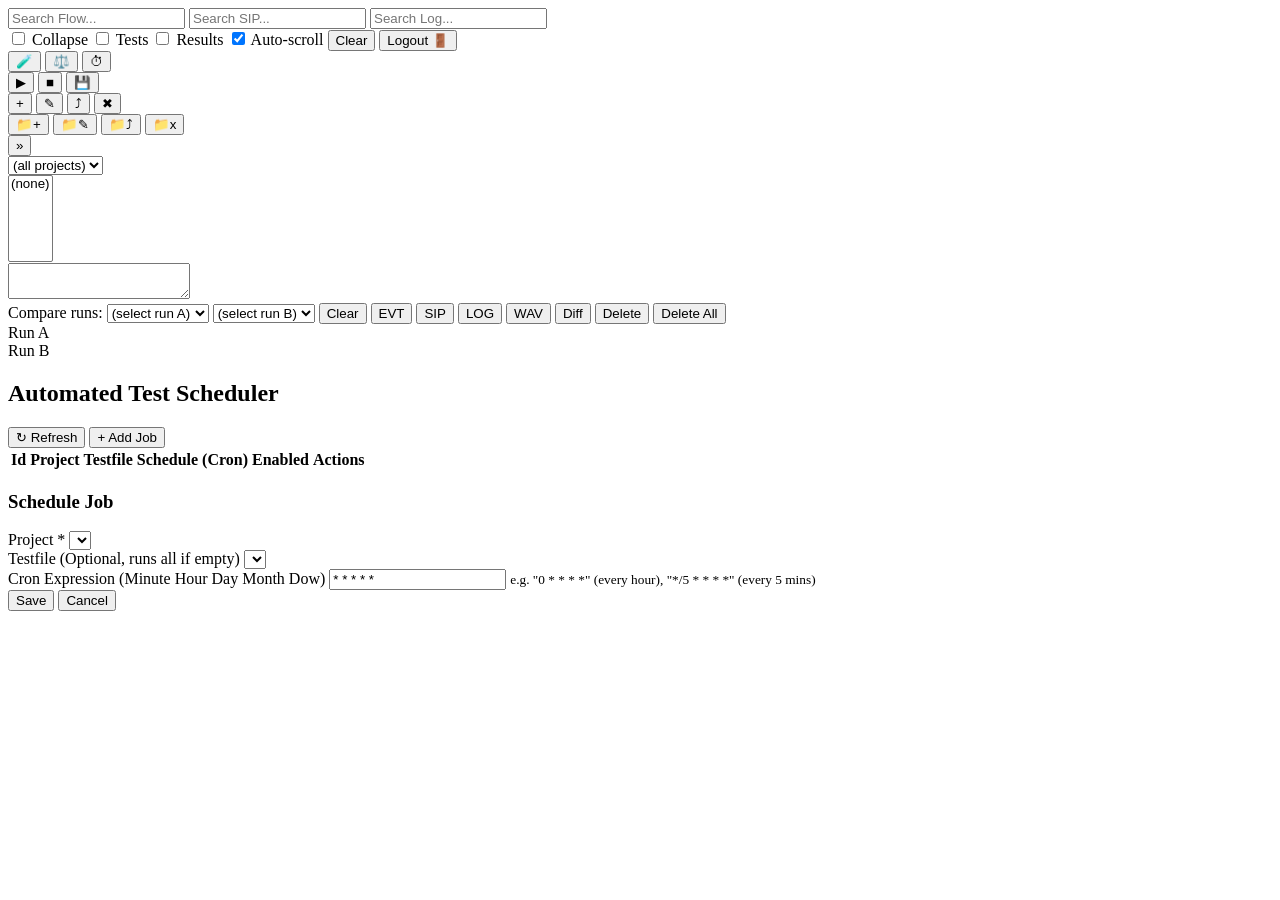
==== assets/web/index.html @ 5fa04478 "add testfile cloning functionality and implement SIP ladder visualization in the compare view" ====
<!doctype html>
<html lang="en">

<head>
    <meta charset="utf-8" />
    <meta name="viewport" content="width=device-width, initial-scale=1" />
    <title>Telefonist</title>
    <link rel="stylesheet" href="/style.css" />
    <link rel="stylesheet" href="/flow.css" />
    <link rel="stylesheet" href="/sip_ladder.css" />
    <link rel="stylesheet" href="/compare.css" />
    <link rel="stylesheet" href="/controls.css" />
    <link rel="stylesheet" href="/highlight.css" />
    <link rel="stylesheet" href="/cron.css" />
    <script type="module" src="/app.js"></script>


</head>

<body>
    <div id="layout">
        <div id="top-bar">
            <form id="form">
                <input type="text" id="search" placeholder="Search Flow..." />
                <input type="text" id="search-sip" placeholder="Search SIP..." />
                <input type="text" id="search-log" placeholder="Search Log..." />
            </form>
            <label title="Collapse all flow items">
                <input type="checkbox" id="collapse-all" />
                Collapse
            </label>
            <label title="Show only test and testfile messages">
                <input type="checkbox" id="only-tests" />
                Tests
            </label>
            <label title="Show only messages with a result (PASS/FAIL)">
                <input type="checkbox" id="only-results" />
                Results
            </label>
            <label title="Auto-scroll the output panes to the latest event">
                <input type="checkbox" id="autoscroll" checked />
                Auto-scroll
            </label>
            <button id="clear" type="button">Clear</button>
            <button id="logout" type="button">Logout 🚪</button>
        </div>

        <div id="top-row">
            <div class="col-pane" id="left-col">
                <div id="flow"></div>
            </div>

            <div class="col-pane" id="mid-col">
                <div id="sip-view"></div>
                <!-- SIP comparison panel -->
                <div id="sip-compare-panel" style="display: none;">
                    <button type="button" id="close-sip-compare" title="Close Comparison">✕</button>
                    <div id="sip-compare-split">
                        <div class="sip-compare-side" id="sip-compare-left">
                            <div class="sip-compare-header">Message 1</div>
                            <pre id="sip-compare-content-left"></pre>
                        </div>
                        <div class="sip-compare-side" id="sip-compare-right">
                            <div class="sip-compare-header">Message 2</div>
                            <pre id="sip-compare-content-right"></pre>
                        </div>
                    </div>
                </div>
            </div>

            <div class="col-pane" id="right-col">
                <div id="log-view"></div>
            </div>
        </div>



        <div id="resizer"></div>

        <div id="bottom-row" data-bottom-mode="tests">
            <div id="test-controls" class="expanded">
                <div class="controls-sidebar">
                    <div class="sidebar-group">
                        <button type="button" id="btn-mode-tests" class="active" title="Tests Mode">🧪</button>
                        <button type="button" id="btn-mode-compare" title="Compare Mode">⚖️</button>
                        <button type="button" id="btn-mode-cron" title="Cron Mode">⏱</button>
                    </div>
                    <div class="sidebar-separator"></div>
                    <div class="sidebar-group">
                        <button type="button" id="testfiles-run" title="Run Testfile (Alt+R)">▶</button>
                        <button type="button" id="testfiles-stop" title="Stop Run">■</button>
                        <button type="button" id="testfiles-save" title="Save Testfile (Alt+S)">💾</button>
                    </div>
                    <div class="sidebar-separator"></div>
                    <div class="sidebar-group">
                        <button type="button" id="testfiles-new" title="New Testfile">+</button>
                        <button type="button" id="testfiles-rename" title="Rename Testfile">✎</button>
                        <button type="button" id="testfiles-clone" title="Clone Testfile">⤴︎</button>
                        <button type="button" id="testfiles-delete" title="Delete Testfile">✖</button>
                    </div>
                    <div class="sidebar-separator"></div>
                    <div class="sidebar-group">
                        <button type="button" id="projects-new" title="New Project">📁+</button>
                        <button type="button" id="projects-rename" title="Rename Project">📁✎</button>
                        <button type="button" id="projects-clone" title="Clone Project">📁⤴︎</button>
                        <button type="button" id="projects-delete" title="Delete Project">📁x</button>
                    </div>
                    <div class="sidebar-spacer"></div>
                    <button type="button" id="sidebar-toggle" title="Toggle Sidebar">»</button>
                </div>
                <div class="controls-main">
                    <div class="testfile-actions">
                        <div class="project-selector">
                            <select id="project-select">
                                <option value="">(all projects)</option>
                            </select>
                        </div>

                        <select id="testfile-select" multiple size="5">
                            <option value="">(none)</option>
                        </select>
                    </div>
                </div>
            </div>

            <div id="testfile-panel">
                <div id="testfile-backdrop">
                    <div id="testfile-highlights"></div>
                    <textarea id="testfile-input" wrap="off" spellcheck="false" placeholder=""></textarea>
                </div>
            </div>

            <div id="compare-panel">
                <div id="compare-controls">
                    <label class="hint">Compare runs:</label>
                    <select id="compare-run-a">
                        <option value="">(select run A)</option>
                    </select>
                    <select id="compare-run-b">
                        <option value="">(select run B)</option>
                    </select>
                    <button type="button" id="compare-clear">Clear</button>
                    <button type="button" id="compare-evt" title="Show only test events">EVT</button>
                    <button type="button" id="compare-sip" title="Show only SIP messages">SIP</button>
                    <button type="button" id="compare-log" title="Show only logger messages">LOG</button>
                    <button type="button" id="compare-wav" title="Toggle WAV comparison mode">WAV</button>
                    <button type="button" id="compare-diff" title="Toggle diff view for the selected mode">Diff</button>
                    <button type="button" id="compare-delete-selected" title="Delete the runs selected in the dropdowns">Delete</button>
                    <button type="button" id="compare-delete-all" title="Delete all stored runs for the current testfile">Delete All</button>
                </div>
                <div id="compare-panes">
                    <div class="compare-pane" id="compare-pane-a">
                        <div class="compare-pane-header" id="compare-header-a">Run A</div>
                        <div id="compare-content-a" class="compare-content"></div>
                    </div>
                    <div class="compare-pane" id="compare-pane-b">
                        <div class="compare-pane-header" id="compare-header-b">Run B</div>
                        <div id="compare-content-b" class="compare-content"></div>
                    </div>
                </div>
            </div>

            <div id="cron-panel">
                <div class="cron-header">
                    <h2>Automated Test Scheduler</h2>
                    <div>
                        <button type="button" id="cron-refresh" title="Refresh">↻ Refresh</button>
                        <button type="button" id="cron-new" title="New Job">+ Add Job</button>
                    </div>
                </div>
                
                <table class="cron-table">
                    <thead>
                        <tr>
                            <th>Id</th>
                            <th>Project</th>
                            <th>Testfile</th>
                            <th>Schedule (Cron)</th>
                            <th>Enabled</th>
                            <th>Actions</th>
                        </tr>
                    </thead>
                    <tbody id="cron-list">
                    </tbody>
                </table>

                <div id="cron-modal" class="modal">
                    <div class="modal-content">
                        <h3>Schedule Job</h3>
                        <div class="modal-row">
                            <label>Project *</label>
                            <select id="cron-project-select"></select>
                        </div>
                        <div class="modal-row">
                            <label>Testfile (Optional, runs all if empty)</label>
                            <select id="cron-testfile-select"></select>
                        </div>
                        <div class="modal-row">
                            <label>Cron Expression (Minute Hour Day Month Dow)</label>
                            <input type="text" id="cron-expr" placeholder="* * * * *" value="* * * * *">
                            <small>e.g. "0 * * * *" (every hour), "*/5 * * * *" (every 5 mins)</small>
                        </div>
                        <div class="modal-actions">
                            <button type="button" id="cron-save">Save</button>
                            <button type="button" id="cron-cancel">Cancel</button>
                        </div>
                    </div>
                </div>
            </div>
        </div>
</body>

</html>
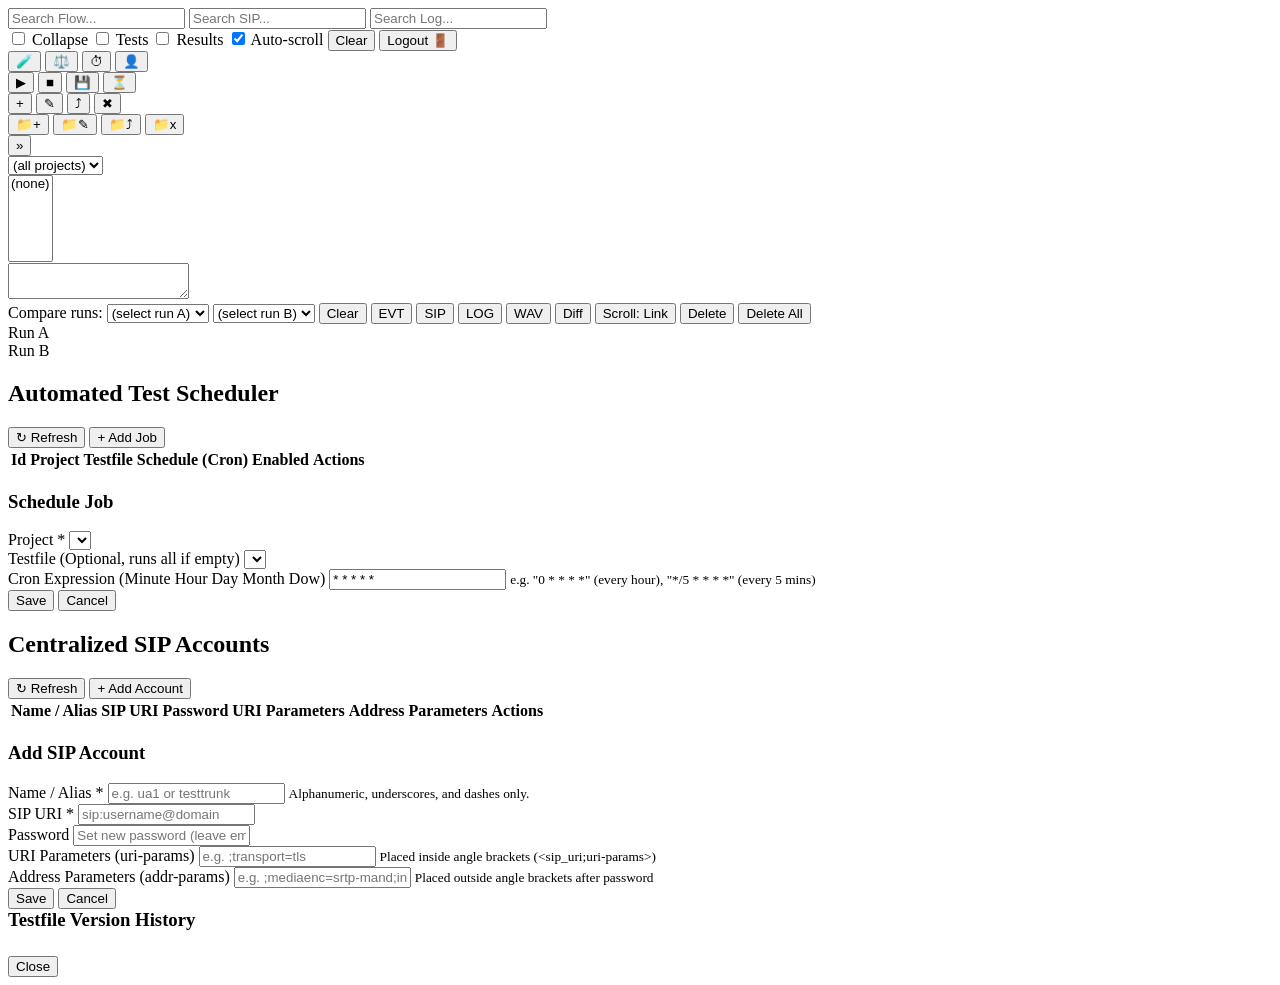
==== commit 5e8f44fa: "feat: implement centralized SIP accounts management and testfile version history UI" ====
--- a/assets/web/index.html
+++ b/assets/web/index.html
@@ -12,6 +12,8 @@
     <link rel="stylesheet" href="/controls.css" />
     <link rel="stylesheet" href="/highlight.css" />
     <link rel="stylesheet" href="/cron.css" />
+    <link rel="stylesheet" href="/accounts.css" />
+    <link rel="stylesheet" href="/history.css" />
     <script type="module" src="/app.js"></script>
 
 
@@ -84,12 +86,14 @@
                         <button type="button" id="btn-mode-tests" class="active" title="Tests Mode">🧪</button>
                         <button type="button" id="btn-mode-compare" title="Compare Mode">⚖️</button>
                         <button type="button" id="btn-mode-cron" title="Cron Mode">⏱</button>
+                        <button type="button" id="btn-mode-accounts" title="Accounts Mode">👤</button>
                     </div>
                     <div class="sidebar-separator"></div>
                     <div class="sidebar-group">
                         <button type="button" id="testfiles-run" title="Run Testfile (Alt+R)">▶</button>
                         <button type="button" id="testfiles-stop" title="Stop Run">■</button>
                         <button type="button" id="testfiles-save" title="Save Testfile (Alt+S)">💾</button>
+                        <button type="button" id="testfiles-history" title="Testfile Version History">⏳</button>
                     </div>
                     <div class="sidebar-separator"></div>
                     <div class="sidebar-group">
@@ -145,8 +149,12 @@
                     <button type="button" id="compare-log" title="Show only logger messages">LOG</button>
                     <button type="button" id="compare-wav" title="Toggle WAV comparison mode">WAV</button>
                     <button type="button" id="compare-diff" title="Toggle diff view for the selected mode">Diff</button>
-                    <button type="button" id="compare-delete-selected" title="Delete the runs selected in the dropdowns">Delete</button>
-                    <button type="button" id="compare-delete-all" title="Delete all stored runs for the current testfile">Delete All</button>
+                    <button type="button" id="compare-link" title="Toggle synchronized scrolling" class="active">Scroll:
+                        Link</button>
+                    <button type="button" id="compare-delete-selected"
+                        title="Delete the runs selected in the dropdowns">Delete</button>
+                    <button type="button" id="compare-delete-all"
+                        title="Delete all stored runs for the current testfile">Delete All</button>
                 </div>
                 <div id="compare-panes">
                     <div class="compare-pane" id="compare-pane-a">
@@ -168,7 +176,7 @@
                         <button type="button" id="cron-new" title="New Job">+ Add Job</button>
                     </div>
                 </div>
-                
+
                 <table class="cron-table">
                     <thead>
                         <tr>
@@ -207,7 +215,89 @@
                     </div>
                 </div>
             </div>
+
+            <div id="accounts-panel">
+                <div class="accounts-header">
+                    <h2>Centralized SIP Accounts</h2>
+                    <div>
+                        <button type="button" id="accounts-refresh" title="Refresh">↻ Refresh</button>
+                        <button type="button" id="accounts-new" title="New Account">+ Add Account</button>
+                    </div>
+                </div>
+
+                <table class="accounts-table">
+                    <thead>
+                        <tr>
+                            <th>Name / Alias</th>
+                            <th>SIP URI</th>
+                            <th>Password</th>
+                            <th>URI Parameters</th>
+                            <th>Address Parameters</th>
+                            <th>Actions</th>
+                        </tr>
+                    </thead>
+                    <tbody id="accounts-list">
+                    </tbody>
+                </table>
+
+                <div id="accounts-modal" class="modal">
+                    <div class="modal-content">
+                        <h3 id="accounts-modal-title">Add SIP Account</h3>
+                        <div class="modal-row">
+                            <label>Name / Alias *</label>
+                            <input type="text" id="accounts-name" placeholder="e.g. ua1 or testtrunk">
+                            <small>Alphanumeric, underscores, and dashes only.</small>
+                        </div>
+                        <div class="modal-row">
+                            <label>SIP URI *</label>
+                            <input type="text" id="accounts-sip-uri" placeholder="sip:username@domain">
+                        </div>
+                        <div class="modal-row">
+                            <label>Password</label>
+                            <input type="password" id="accounts-password"
+                                placeholder="Set new password (leave empty to keep unchanged)">
+                        </div>
+                        <div class="modal-row">
+                            <label>URI Parameters (uri-params)</label>
+                            <input type="text" id="accounts-uri-params" placeholder="e.g. ;transport=tls">
+                            <small>Placed inside angle brackets (&lt;sip_uri;uri-params&gt;)</small>
+                        </div>
+                        <div class="modal-row">
+                            <label>Address Parameters (addr-params)</label>
+                            <input type="text" id="accounts-addr-params"
+                                placeholder="e.g. ;mediaenc=srtp-mand;input_wav=alice.wav">
+                            <small>Placed outside angle brackets after password</small>
+                        </div>
+                        <div class="modal-actions">
+                            <button type="button" id="accounts-save">Save</button>
+                            <button type="button" id="accounts-cancel">Cancel</button>
+                        </div>
+                    </div>
+                </div>
+            </div>
+        </div>
+
+        <div id="history-modal" class="modal">
+            <div class="modal-content"
+                style="width: 100%; height: 100%; display: flex; flex-direction: column; box-sizing: border-box;">
+                <h3 style="margin-top: 0; margin-bottom: 10px;">Testfile Version History</h3>
+                <div class="history-layout"
+                    style="display: flex; flex: 1 1 auto; overflow: hidden; gap: 15px; border: 1px solid var(--border); border-radius: var(--radius); height: 0;">
+                    <div class="history-sidebar" id="history-versions-list"
+                        style="flex: 0 0 250px; overflow-y: auto; border-right: 1px solid var(--border); background: var(--panel); padding: 5px;">
+                        <!-- version items will go here -->
+                    </div>
+                    <div class="history-diff-container" id="history-diff-view"
+                        style="flex: 1 1 auto; overflow: auto; background: #fff; padding: 10px; font-family: var(--font-mono); font-size: 11px; white-space: pre-wrap; word-break: break-all;">
+                        <!-- diff lines will go here -->
+                    </div>
+                </div>
+                <div class="modal-actions" style="margin-top: 15px;">
+                    <button type="button" id="history-restore" style="display: none;">Restore Selected Version</button>
+                    <button type="button" id="history-close">Close</button>
+                </div>
+            </div>
         </div>
 </body>
 
-</html>
+</html>
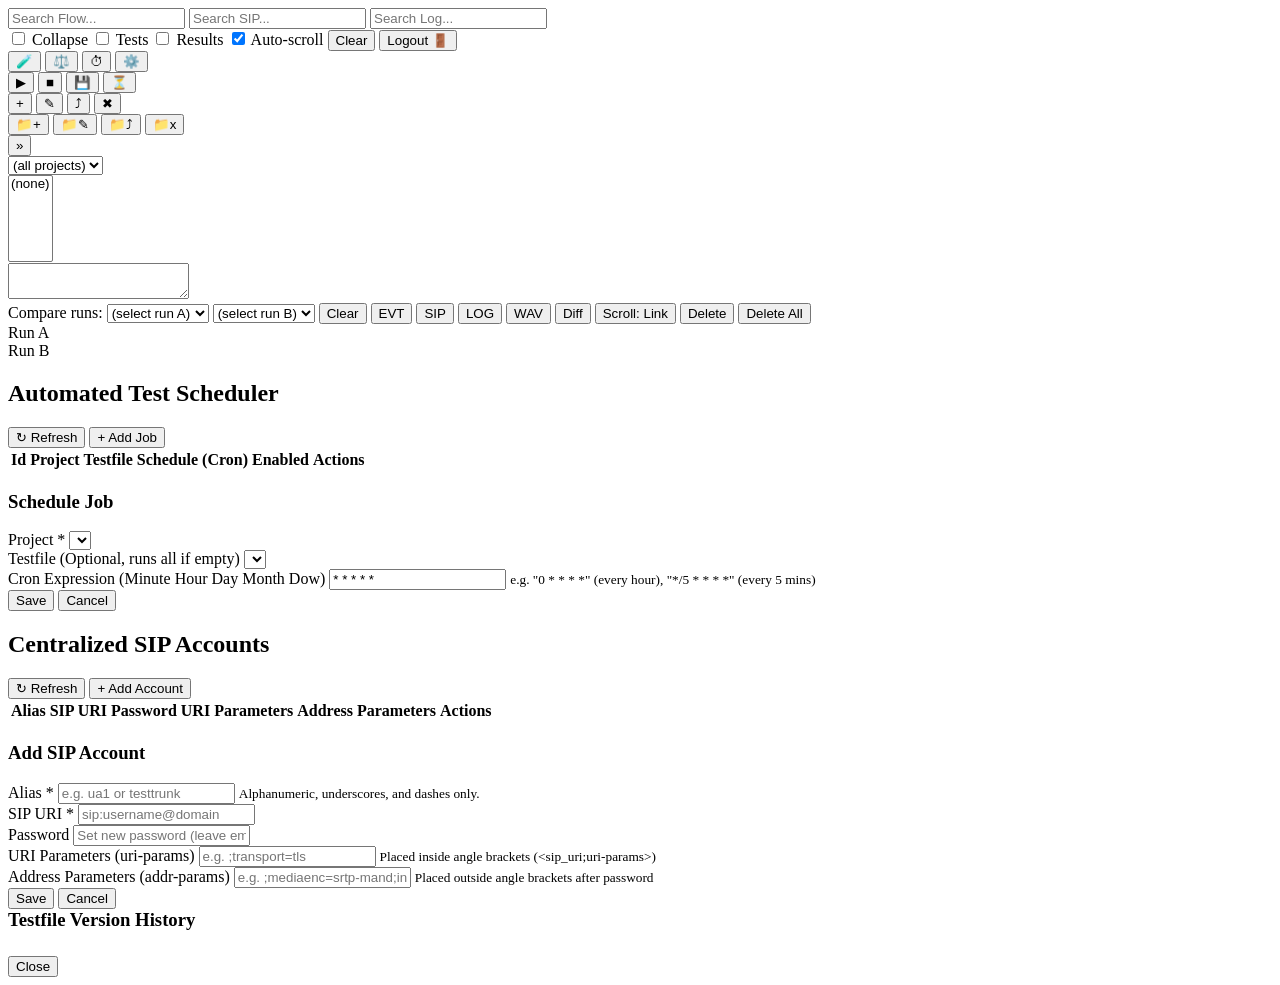
==== commit 7f2e3953: "feat: implement centralized webhooks management and reorganize settings UI" ====
--- a/assets/web/index.html
+++ b/assets/web/index.html
@@ -13,6 +13,8 @@
     <link rel="stylesheet" href="/highlight.css" />
     <link rel="stylesheet" href="/cron.css" />
     <link rel="stylesheet" href="/accounts.css" />
+    <link rel="stylesheet" href="/settings.css" />
+    <link rel="stylesheet" href="/webhooks.css" />
     <link rel="stylesheet" href="/history.css" />
     <script type="module" src="/app.js"></script>
 
@@ -86,7 +88,7 @@
                         <button type="button" id="btn-mode-tests" class="active" title="Tests Mode">🧪</button>
                         <button type="button" id="btn-mode-compare" title="Compare Mode">⚖️</button>
                         <button type="button" id="btn-mode-cron" title="Cron Mode">⏱</button>
-                        <button type="button" id="btn-mode-accounts" title="Accounts Mode">👤</button>
+                        <button type="button" id="btn-mode-settings" title="Settings Mode">⚙️</button>
                     </div>
                     <div class="sidebar-separator"></div>
                     <div class="sidebar-group">
@@ -113,7 +115,7 @@
                     <button type="button" id="sidebar-toggle" title="Toggle Sidebar">»</button>
                 </div>
                 <div class="controls-main">
-                    <div class="testfile-actions">
+                    <div class="testfile-actions" id="testfile-actions-pane">
                         <div class="project-selector">
                             <select id="project-select">
                                 <option value="">(all projects)</option>
@@ -123,6 +125,15 @@
                         <select id="testfile-select" multiple size="5">
                             <option value="">(none)</option>
                         </select>
+                    </div>
+
+                    <div class="settings-nav" id="settings-nav-pane" style="display: none;">
+                        <ul class="settings-tree">
+                            <li class="settings-tree-item active" id="settings-nav-accounts" data-target="accounts">SIP
+                                Accounts</li>
+                            <li class="settings-tree-item" id="settings-nav-webhooks" data-target="webhooks">Webhooks
+                            </li>
+                        </ul>
                     </div>
                 </div>
             </div>
@@ -228,7 +239,7 @@
                 <table class="accounts-table">
                     <thead>
                         <tr>
-                            <th>Name / Alias</th>
+                            <th>Alias</th>
                             <th>SIP URI</th>
                             <th>Password</th>
                             <th>URI Parameters</th>
@@ -244,7 +255,7 @@
                     <div class="modal-content">
                         <h3 id="accounts-modal-title">Add SIP Account</h3>
                         <div class="modal-row">
-                            <label>Name / Alias *</label>
+                            <label>Alias *</label>
                             <input type="text" id="accounts-name" placeholder="e.g. ua1 or testtrunk">
                             <small>Alphanumeric, underscores, and dashes only.</small>
                         </div>
@@ -271,6 +282,53 @@
                         <div class="modal-actions">
                             <button type="button" id="accounts-save">Save</button>
                             <button type="button" id="accounts-cancel">Cancel</button>
+                        </div>
+                    </div>
+                </div>
+            </div>
+
+            <div id="webhooks-panel" style="display: none;">
+                <div class="webhooks-header">
+                    <h2>Centralized Webhooks</h2>
+                    <div>
+                        <button type="button" id="webhooks-refresh" title="Refresh">↻ Refresh</button>
+                        <button type="button" id="webhooks-new" title="New Webhook">+ Add Webhook</button>
+                    </div>
+                </div>
+
+                <table class="webhooks-table">
+                    <thead>
+                        <tr>
+                            <th>Alias</th>
+                            <th>Webhook URL</th>
+                            <th>Status</th>
+                            <th>Actions</th>
+                        </tr>
+                    </thead>
+                    <tbody id="webhooks-list">
+                    </tbody>
+                </table>
+
+                <div id="webhooks-modal" class="modal">
+                    <div class="modal-content">
+                        <h3 id="webhooks-modal-title">Add Webhook</h3>
+                        <div class="modal-row">
+                            <label>Alias *</label>
+                            <input type="text" id="webhooks-alias" placeholder="e.g. TeamsNotify or SlackChannel">
+                            <small>Alphanumeric, underscores, and dashes only.</small>
+                        </div>
+                        <div class="modal-row">
+                            <label>Webhook URL *</label>
+                            <input type="text" id="webhooks-url" placeholder="https://outlook.office.com/webhook/...">
+                        </div>
+                        <div class="modal-row"
+                            style="flex-direction: row; align-items: center; gap: 8px; margin-top: 10px;">
+                            <input type="checkbox" id="webhooks-enabled" checked style="width: auto;">
+                            <label for="webhooks-enabled" style="margin-bottom: 0; font-weight: normal;">Enabled</label>
+                        </div>
+                        <div class="modal-actions" style="margin-top: 20px;">
+                            <button type="button" id="webhooks-save">Save</button>
+                            <button type="button" id="webhooks-cancel">Cancel</button>
                         </div>
                     </div>
                 </div>
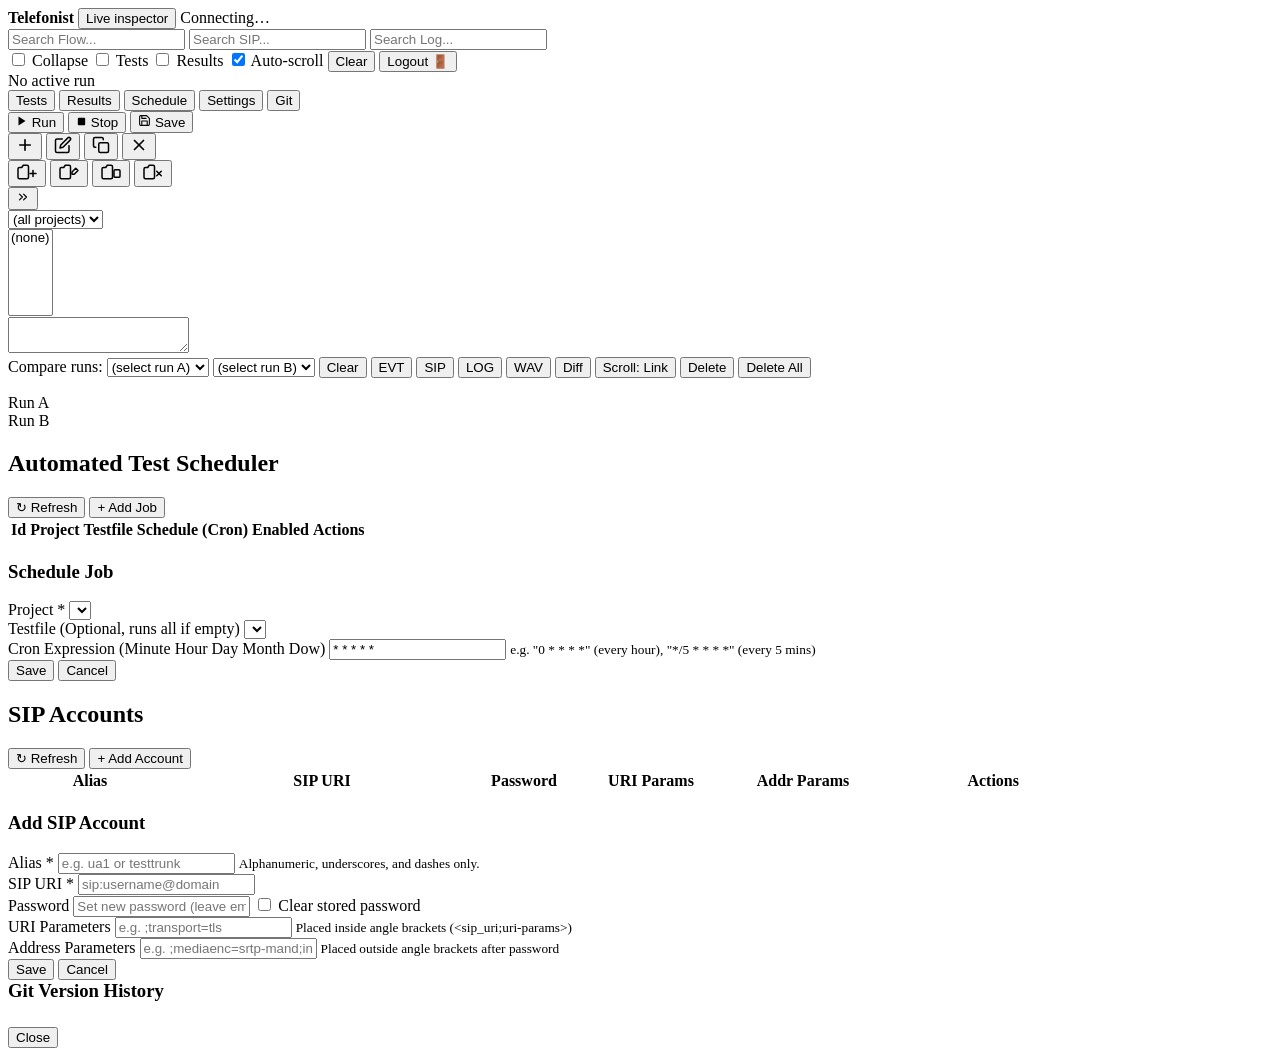
==== commit 4dd54033: "feat: add session authentication, runner execution architecture" ====
--- a/assets/web/index.html
+++ b/assets/web/index.html
@@ -24,6 +24,9 @@
 <body>
     <div id="layout">
         <div id="top-bar">
+            <strong>Telefonist</strong>
+            <button type="button" id="toggle-live" aria-pressed="false">Live inspector</button>
+            <span id="connection-state" role="status">Connecting…</span>
             <form id="form">
                 <input type="text" id="search" placeholder="Search Flow..." />
                 <input type="text" id="search-sip" placeholder="Search SIP..." />
@@ -49,6 +52,9 @@
             <button id="logout" type="button">Logout 🚪</button>
         </div>
 
+        <div id="run-summary" role="status" aria-live="polite">No active run</div>
+        <div id="live-warning" role="alert" hidden></div>
+
         <div id="top-row">
             <div class="col-pane" id="left-col">
                 <div id="flow"></div>
@@ -85,34 +91,34 @@
             <div id="test-controls" class="expanded">
                 <div class="controls-sidebar">
                     <div class="sidebar-group">
-                        <button type="button" id="btn-mode-tests" class="active" title="Tests Mode">🧪</button>
-                        <button type="button" id="btn-mode-compare" title="Compare Mode">⚖️</button>
-                        <button type="button" id="btn-mode-cron" title="Cron Mode">⏱</button>
-                        <button type="button" id="btn-mode-settings" title="Settings Mode">⚙️</button>
+                        <button type="button" id="btn-mode-tests" class="active" title="Tests Mode">Tests</button>
+                        <button type="button" id="btn-mode-compare" title="Compare Mode">Results</button>
+                        <button type="button" id="btn-mode-cron" title="Cron Mode">Schedule</button>
+                        <button type="button" id="btn-mode-settings" title="Settings Mode">Settings</button>
+                        <button type="button" id="testfiles-history" title="Git Version History">Git</button>
                     </div>
                     <div class="sidebar-separator"></div>
                     <div class="sidebar-group">
-                        <button type="button" id="testfiles-run" title="Run Testfile (Alt+R)">▶</button>
-                        <button type="button" id="testfiles-stop" title="Stop Run">■</button>
-                        <button type="button" id="testfiles-save" title="Save Testfile (Alt+S)">💾</button>
-                        <button type="button" id="testfiles-history" title="Testfile Version History">⏳</button>
+                        <button type="button" id="testfiles-run" title="Run Testfile (Alt+R)"><svg width="12" height="12" viewBox="0 0 24 24" fill="currentColor"><polygon points="5 3 19 12 5 21 5 3"></polygon></svg> Run</button>
+                        <button type="button" id="testfiles-stop" title="Stop Run"><svg width="11" height="11" viewBox="0 0 24 24" fill="currentColor"><rect x="4" y="4" width="16" height="16" rx="2"></rect></svg> Stop</button>
+                        <button type="button" id="testfiles-save" title="Save Testfile (Alt+S)"><svg width="13" height="13" viewBox="0 0 24 24" fill="none" stroke="currentColor" stroke-width="2" stroke-linecap="round" stroke-linejoin="round"><path d="M19 21H5a2 2 0 0 1-2-2V5a2 2 0 0 1 2-2h11l5 5v11a2 2 0 0 1-2 2z"></path><polyline points="17 21 17 13 7 13 7 21"></polyline><polyline points="7 3 7 8 15 8"></polyline></svg> Save</button>
                     </div>
                     <div class="sidebar-separator"></div>
                     <div class="sidebar-group">
-                        <button type="button" id="testfiles-new" title="New Testfile">+</button>
-                        <button type="button" id="testfiles-rename" title="Rename Testfile">✎</button>
-                        <button type="button" id="testfiles-clone" title="Clone Testfile">⤴︎</button>
-                        <button type="button" id="testfiles-delete" title="Delete Testfile">✖</button>
+                        <button type="button" id="testfiles-new" title="New Testfile"><svg width="18" height="18" viewBox="0 0 24 24" fill="none" stroke="currentColor" stroke-width="2.2" stroke-linecap="round" stroke-linejoin="round"><line x1="12" y1="5" x2="12" y2="19"></line><line x1="5" y1="12" x2="19" y2="12"></line></svg></button>
+                        <button type="button" id="testfiles-rename" title="Rename Testfile"><svg width="18" height="18" viewBox="0 0 24 24" fill="none" stroke="currentColor" stroke-width="2" stroke-linecap="round" stroke-linejoin="round"><path d="M11 4H4a2 2 0 0 0-2 2v14a2 2 0 0 0 2 2h14a2 2 0 0 0 2-2v-7"></path><path d="M18.5 2.5a2.121 2.121 0 0 1 3 3L12 15l-4 1 1-4 9.5-9.5z"></path></svg></button>
+                        <button type="button" id="testfiles-clone" title="Clone Testfile"><svg width="18" height="18" viewBox="0 0 24 24" fill="none" stroke="currentColor" stroke-width="2" stroke-linecap="round" stroke-linejoin="round"><rect x="9" y="9" width="13" height="13" rx="2"></rect><path d="M5 15H4a2 2 0 0 1-2-2V4a2 2 0 0 1 2-2h9a2 2 0 0 1 2 2v1"></path></svg></button>
+                        <button type="button" id="testfiles-delete" title="Delete Testfile"><svg width="18" height="18" viewBox="0 0 24 24" fill="none" stroke="currentColor" stroke-width="2.2" stroke-linecap="round" stroke-linejoin="round"><line x1="18" y1="6" x2="6" y2="18"></line><line x1="6" y1="6" x2="18" y2="18"></line></svg></button>
                     </div>
                     <div class="sidebar-separator"></div>
                     <div class="sidebar-group">
-                        <button type="button" id="projects-new" title="New Project">📁+</button>
-                        <button type="button" id="projects-rename" title="Rename Project">📁✎</button>
-                        <button type="button" id="projects-clone" title="Clone Project">📁⤴︎</button>
-                        <button type="button" id="projects-delete" title="Delete Project">📁x</button>
+                        <button type="button" id="projects-new" title="New Project"><svg width="22" height="18" viewBox="0 0 28 24" fill="none" stroke="currentColor" stroke-width="2" stroke-linecap="round" stroke-linejoin="round"><path d="M2 19a2 2 0 0 0 2 2h10a2 2 0 0 0 2-2V5a2 2 0 0 0-2-2H9l-2 3H4a2 2 0 0 0-2 2z"></path><line x1="22" y1="10" x2="22" y2="18"></line><line x1="18" y1="14" x2="26" y2="14"></line></svg></button>
+                        <button type="button" id="projects-rename" title="Rename Project"><svg width="22" height="18" viewBox="0 0 28 24" fill="none" stroke="currentColor" stroke-width="2" stroke-linecap="round" stroke-linejoin="round"><path d="M2 19a2 2 0 0 0 2 2h10a2 2 0 0 0 2-2V5a2 2 0 0 0-2-2H9l-2 3H4a2 2 0 0 0-2 2z"></path><path d="M23 7l3 3-5 5h-3v-3l5-5z"></path></svg></button>
+                        <button type="button" id="projects-clone" title="Clone Project"><svg width="22" height="18" viewBox="0 0 28 24" fill="none" stroke="currentColor" stroke-width="2" stroke-linecap="round" stroke-linejoin="round"><path d="M2 19a2 2 0 0 0 2 2h10a2 2 0 0 0 2-2V5a2 2 0 0 0-2-2H9l-2 3H4a2 2 0 0 0-2 2z"></path><rect x="18" y="9" width="8" height="10" rx="1.5"></rect></svg></button>
+                        <button type="button" id="projects-delete" title="Delete Project"><svg width="22" height="18" viewBox="0 0 28 24" fill="none" stroke="currentColor" stroke-width="2" stroke-linecap="round" stroke-linejoin="round"><path d="M2 19a2 2 0 0 0 2 2h10a2 2 0 0 0 2-2V5a2 2 0 0 0-2-2H9l-2 3H4a2 2 0 0 0-2 2z"></path><line x1="19" y1="11" x2="25" y2="17"></line><line x1="25" y1="11" x2="19" y2="17"></line></svg></button>
                     </div>
                     <div class="sidebar-spacer"></div>
-                    <button type="button" id="sidebar-toggle" title="Toggle Sidebar">»</button>
+                    <button type="button" id="sidebar-toggle" title="Toggle Sidebar"><svg width="14" height="14" viewBox="0 0 24 24" fill="none" stroke="currentColor" stroke-width="2" stroke-linecap="round" stroke-linejoin="round"><polyline points="13 17 18 12 13 7"></polyline><polyline points="6 17 11 12 6 7"></polyline></svg></button>
                 </div>
                 <div class="controls-main">
                     <div class="testfile-actions" id="testfile-actions-pane">
@@ -128,11 +134,14 @@
                     </div>
 
                     <div class="settings-nav" id="settings-nav-pane" style="display: none;">
+
                         <ul class="settings-tree">
                             <li class="settings-tree-item active" id="settings-nav-accounts" data-target="accounts">SIP
                                 Accounts</li>
                             <li class="settings-tree-item" id="settings-nav-webhooks" data-target="webhooks">Webhooks
                             </li>
+                            <li class="settings-tree-item" id="settings-nav-log-filter" data-target="log-filter">Log
+                                Filter</li>
                         </ul>
                     </div>
                 </div>
@@ -167,6 +176,7 @@
                     <button type="button" id="compare-delete-all"
                         title="Delete all stored runs for the current testfile">Delete All</button>
                 </div>
+                <p id="compare-note" role="status"></p>
                 <div id="compare-panes">
                     <div class="compare-pane" id="compare-pane-a">
                         <div class="compare-pane-header" id="compare-header-a">Run A</div>
@@ -228,23 +238,31 @@
             </div>
 
             <div id="accounts-panel">
-                <div class="accounts-header">
-                    <h2>Centralized SIP Accounts</h2>
-                    <div>
-                        <button type="button" id="accounts-refresh" title="Refresh">↻ Refresh</button>
-                        <button type="button" id="accounts-new" title="New Account">+ Add Account</button>
-                    </div>
-                </div>
-
-                <table class="accounts-table">
+                <div class="settings-subpanel-header accounts-header">
+                    <h2>SIP Accounts</h2>
+                    <div class="header-actions">
+                        <button type="button" id="accounts-refresh" class="settings-btn-secondary" title="Refresh">↻ Refresh</button>
+                        <button type="button" id="accounts-new" class="settings-btn-primary" title="New Account">+ Add Account</button>
+                    </div>
+                </div>
+
+                <table class="settings-data-table accounts-table">
+                    <colgroup>
+                        <col style="width: 16%;">
+                        <col style="width: 30%;">
+                        <col style="width: 10%;">
+                        <col style="width: 15%;">
+                        <col style="width: 15%;">
+                        <col style="width: 140px;">
+                    </colgroup>
                     <thead>
                         <tr>
                             <th>Alias</th>
                             <th>SIP URI</th>
                             <th>Password</th>
-                            <th>URI Parameters</th>
-                            <th>Address Parameters</th>
-                            <th>Actions</th>
+                            <th>URI Params</th>
+                            <th>Addr Params</th>
+                            <th class="col-actions" style="text-align: right;">Actions</th>
                         </tr>
                     </thead>
                     <tbody id="accounts-list">
@@ -267,14 +285,15 @@
                             <label>Password</label>
                             <input type="password" id="accounts-password"
                                 placeholder="Set new password (leave empty to keep unchanged)">
-                        </div>
-                        <div class="modal-row">
-                            <label>URI Parameters (uri-params)</label>
+                            <label><input type="checkbox" id="accounts-clear-password"> Clear stored password</label>
+                        </div>
+                        <div class="modal-row">
+                            <label>URI Parameters</label>
                             <input type="text" id="accounts-uri-params" placeholder="e.g. ;transport=tls">
                             <small>Placed inside angle brackets (&lt;sip_uri;uri-params&gt;)</small>
                         </div>
                         <div class="modal-row">
-                            <label>Address Parameters (addr-params)</label>
+                            <label>Address Parameters</label>
                             <input type="text" id="accounts-addr-params"
                                 placeholder="e.g. ;mediaenc=srtp-mand;input_wav=alice.wav">
                             <small>Placed outside angle brackets after password</small>
@@ -288,21 +307,27 @@
             </div>
 
             <div id="webhooks-panel" style="display: none;">
-                <div class="webhooks-header">
-                    <h2>Centralized Webhooks</h2>
-                    <div>
-                        <button type="button" id="webhooks-refresh" title="Refresh">↻ Refresh</button>
-                        <button type="button" id="webhooks-new" title="New Webhook">+ Add Webhook</button>
-                    </div>
-                </div>
-
-                <table class="webhooks-table">
+                <div class="settings-subpanel-header webhooks-header">
+                    <h2>Webhooks</h2>
+                    <div class="header-actions">
+                        <button type="button" id="webhooks-refresh" class="settings-btn-secondary" title="Refresh">↻ Refresh</button>
+                        <button type="button" id="webhooks-new" class="settings-btn-primary" title="New Webhook">+ Add Webhook</button>
+                    </div>
+                </div>
+
+                <table class="settings-data-table webhooks-table">
+                    <colgroup>
+                        <col style="width: 22%;">
+                        <col style="width: 52%;">
+                        <col style="width: 90px;">
+                        <col style="width: 140px;">
+                    </colgroup>
                     <thead>
                         <tr>
                             <th>Alias</th>
                             <th>Webhook URL</th>
                             <th>Status</th>
-                            <th>Actions</th>
+                            <th class="col-actions" style="text-align: right;">Actions</th>
                         </tr>
                     </thead>
                     <tbody id="webhooks-list">
@@ -333,12 +358,33 @@
                     </div>
                 </div>
             </div>
+
+            <div id="log-filter-panel" style="display: none;">
+                <div class="log-filter-header">
+                    <h2>Log Filter</h2>
+                    <div>
+                        <button type="button" id="log-filter-refresh" title="Refresh">↻ Refresh</button>
+                        <button type="button" id="log-filter-save" title="Save filters">Save</button>
+                    </div>
+                </div>
+
+                <div class="log-filter-card">
+                    <label for="log-filter-input">Filter strings</label>
+                    <textarea id="log-filter-input" spellcheck="false"
+                        placeholder="One filter string per line&#10;Example: DEBUG&#10;Example: user-agent-noise"></textarea>
+                    <small>
+                        Case-insensitive substring filters. Any LOG message containing one of these strings is suppressed
+                        from live views and test recordings. Event and SIP messages are not affected.
+                    </small>
+                    <div id="log-filter-status" class="log-filter-status"></div>
+                </div>
+            </div>
         </div>
 
         <div id="history-modal" class="modal">
             <div class="modal-content"
                 style="width: 100%; height: 100%; display: flex; flex-direction: column; box-sizing: border-box;">
-                <h3 style="margin-top: 0; margin-bottom: 10px;">Testfile Version History</h3>
+                <h3 style="margin-top: 0; margin-bottom: 10px;">Git Version History</h3>
                 <div class="history-layout"
                     style="display: flex; flex: 1 1 auto; overflow: hidden; gap: 15px; border: 1px solid var(--border); border-radius: var(--radius); height: 0;">
                     <div class="history-sidebar" id="history-versions-list"
@@ -358,4 +404,4 @@
         </div>
 </body>
 
-</html>+</html>
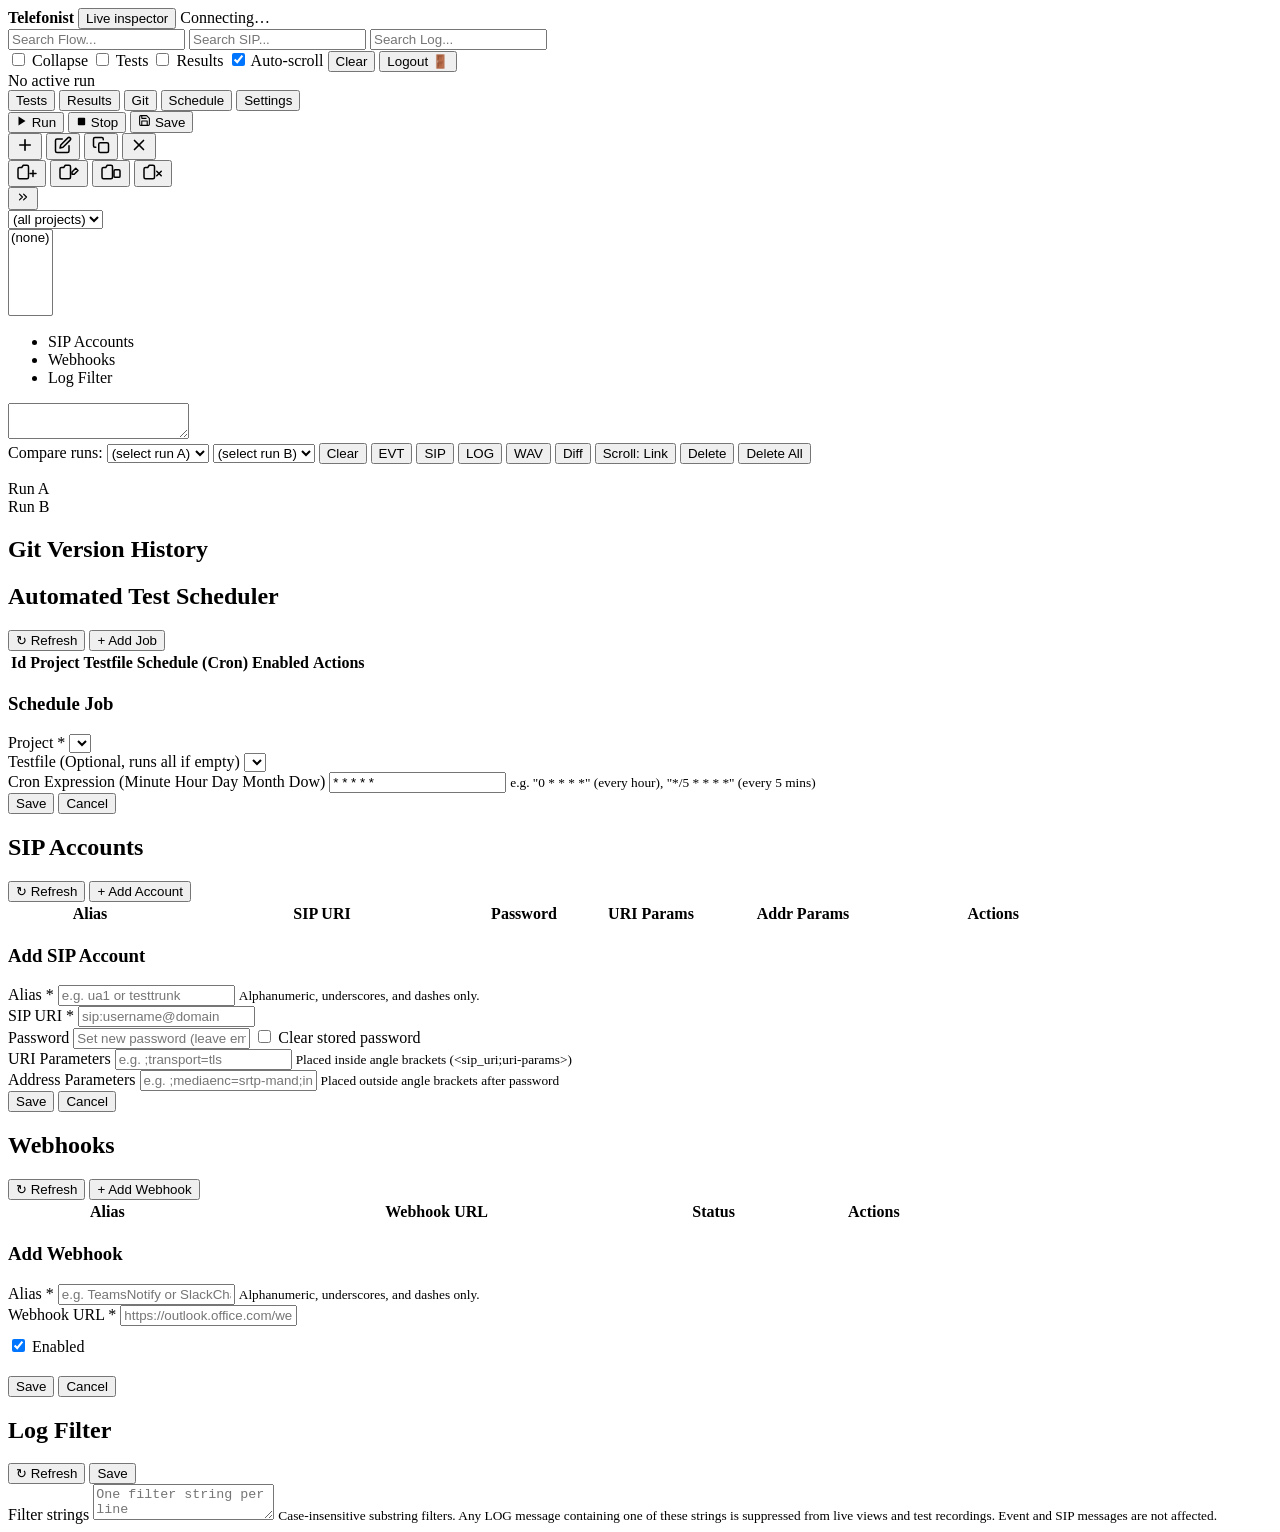
==== commit 163e9f1b: "refactor: modularize teststore implementation and enhance runner state progress tracking" ====
--- a/assets/web/index.html
+++ b/assets/web/index.html
@@ -11,10 +11,7 @@
     <link rel="stylesheet" href="/compare.css" />
     <link rel="stylesheet" href="/controls.css" />
     <link rel="stylesheet" href="/highlight.css" />
-    <link rel="stylesheet" href="/cron.css" />
-    <link rel="stylesheet" href="/accounts.css" />
     <link rel="stylesheet" href="/settings.css" />
-    <link rel="stylesheet" href="/webhooks.css" />
     <link rel="stylesheet" href="/history.css" />
     <script type="module" src="/app.js"></script>
 
@@ -87,15 +84,15 @@
 
         <div id="resizer"></div>
 
-        <div id="bottom-row" data-bottom-mode="tests">
+        <div id="bottom-row" data-bottom-mode="tests" data-settings-panel="accounts">
             <div id="test-controls" class="expanded">
                 <div class="controls-sidebar">
                     <div class="sidebar-group">
                         <button type="button" id="btn-mode-tests" class="active" title="Tests Mode">Tests</button>
                         <button type="button" id="btn-mode-compare" title="Compare Mode">Results</button>
+                        <button type="button" id="btn-mode-git" title="Git Version History">Git</button>
                         <button type="button" id="btn-mode-cron" title="Cron Mode">Schedule</button>
                         <button type="button" id="btn-mode-settings" title="Settings Mode">Settings</button>
-                        <button type="button" id="testfiles-history" title="Git Version History">Git</button>
                     </div>
                     <div class="sidebar-separator"></div>
                     <div class="sidebar-group">
@@ -133,7 +130,7 @@
                         </select>
                     </div>
 
-                    <div class="settings-nav" id="settings-nav-pane" style="display: none;">
+                    <div class="settings-nav" id="settings-nav-pane">
 
                         <ul class="settings-tree">
                             <li class="settings-tree-item active" id="settings-nav-accounts" data-target="accounts">SIP
@@ -189,16 +186,31 @@
                 </div>
             </div>
 
+            <div id="history-panel">
+                <div class="settings-subpanel-header history-header">
+                    <h2 id="history-title">Git Version History</h2>
+                    <div class="header-actions">
+                        <button type="button" id="history-restore" class="settings-btn-primary" style="display: none;" title="Restore selected version to editor">Restore Selected Version</button>
+                    </div>
+                </div>
+                <div class="history-layout">
+                    <div class="history-sidebar" id="history-versions-list">
+                    </div>
+                    <div class="history-diff-container" id="history-diff-view">
+                    </div>
+                </div>
+            </div>
+
             <div id="cron-panel">
-                <div class="cron-header">
+                <div class="settings-subpanel-header cron-header">
                     <h2>Automated Test Scheduler</h2>
                     <div>
-                        <button type="button" id="cron-refresh" title="Refresh">↻ Refresh</button>
-                        <button type="button" id="cron-new" title="New Job">+ Add Job</button>
-                    </div>
-                </div>
-
-                <table class="cron-table">
+                        <button type="button" id="cron-refresh" class="settings-btn-secondary" title="Refresh">↻ Refresh</button>
+                        <button type="button" id="cron-new" class="settings-btn-primary" title="New Job">+ Add Job</button>
+                    </div>
+                </div>
+
+                <table class="settings-data-table cron-table">
                     <thead>
                         <tr>
                             <th>Id</th>
@@ -230,8 +242,8 @@
                             <small>e.g. "0 * * * *" (every hour), "*/5 * * * *" (every 5 mins)</small>
                         </div>
                         <div class="modal-actions">
-                            <button type="button" id="cron-save">Save</button>
-                            <button type="button" id="cron-cancel">Cancel</button>
+                            <button type="button" id="cron-save" class="btn-save">Save</button>
+                            <button type="button" id="cron-cancel" class="btn-cancel">Cancel</button>
                         </div>
                     </div>
                 </div>
@@ -306,7 +318,7 @@
                 </div>
             </div>
 
-            <div id="webhooks-panel" style="display: none;">
+            <div id="webhooks-panel">
                 <div class="settings-subpanel-header webhooks-header">
                     <h2>Webhooks</h2>
                     <div class="header-actions">
@@ -359,12 +371,12 @@
                 </div>
             </div>
 
-            <div id="log-filter-panel" style="display: none;">
-                <div class="log-filter-header">
+            <div id="log-filter-panel">
+                <div class="settings-subpanel-header log-filter-header">
                     <h2>Log Filter</h2>
-                    <div>
-                        <button type="button" id="log-filter-refresh" title="Refresh">↻ Refresh</button>
-                        <button type="button" id="log-filter-save" title="Save filters">Save</button>
+                    <div class="header-actions">
+                        <button type="button" id="log-filter-refresh" class="settings-btn-secondary" title="Refresh">↻ Refresh</button>
+                        <button type="button" id="log-filter-save" class="settings-btn-primary" title="Save filters">Save</button>
                     </div>
                 </div>
 
@@ -380,28 +392,6 @@
                 </div>
             </div>
         </div>
-
-        <div id="history-modal" class="modal">
-            <div class="modal-content"
-                style="width: 100%; height: 100%; display: flex; flex-direction: column; box-sizing: border-box;">
-                <h3 style="margin-top: 0; margin-bottom: 10px;">Git Version History</h3>
-                <div class="history-layout"
-                    style="display: flex; flex: 1 1 auto; overflow: hidden; gap: 15px; border: 1px solid var(--border); border-radius: var(--radius); height: 0;">
-                    <div class="history-sidebar" id="history-versions-list"
-                        style="flex: 0 0 250px; overflow-y: auto; border-right: 1px solid var(--border); background: var(--panel); padding: 5px;">
-                        <!-- version items will go here -->
-                    </div>
-                    <div class="history-diff-container" id="history-diff-view"
-                        style="flex: 1 1 auto; overflow: auto; background: #fff; padding: 10px; font-family: var(--font-mono); font-size: 11px; white-space: pre-wrap; word-break: break-all;">
-                        <!-- diff lines will go here -->
-                    </div>
-                </div>
-                <div class="modal-actions" style="margin-top: 15px;">
-                    <button type="button" id="history-restore" style="display: none;">Restore Selected Version</button>
-                    <button type="button" id="history-close">Close</button>
-                </div>
-            </div>
-        </div>
 </body>
 
 </html>
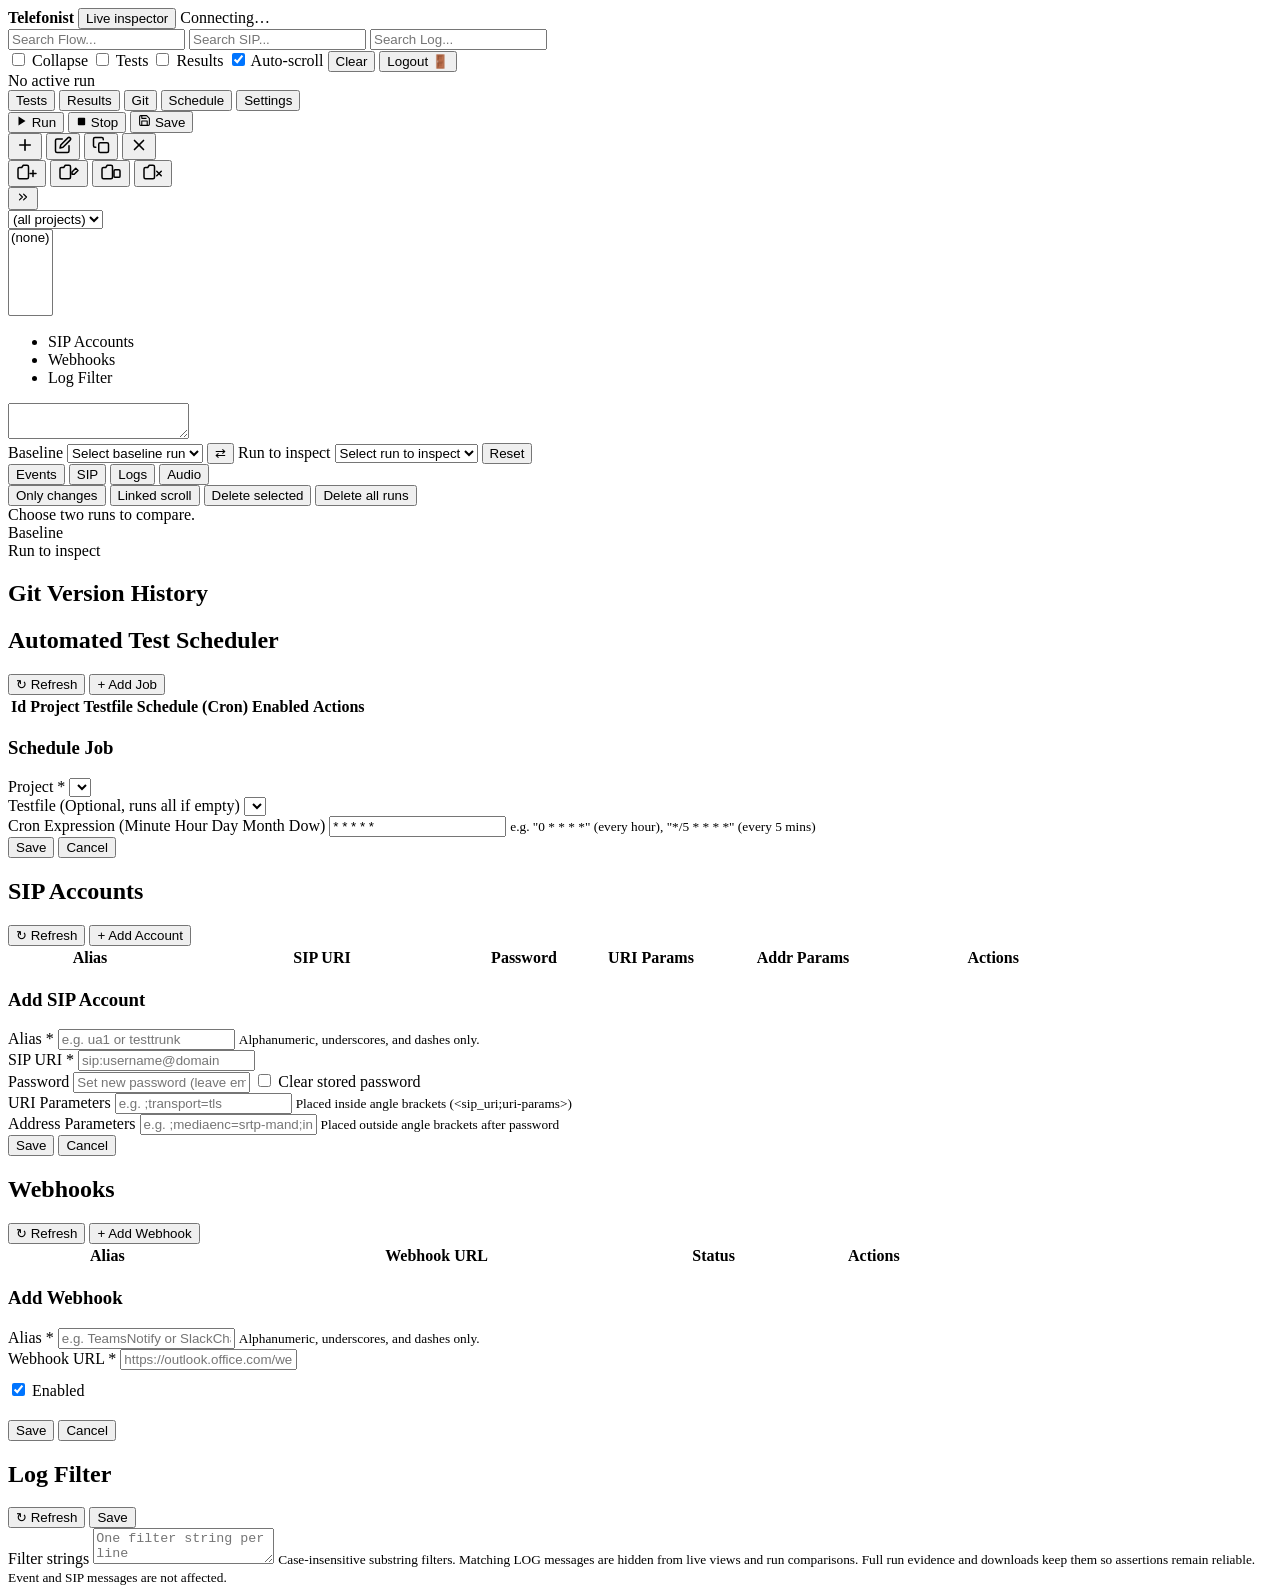
==== commit d9dfbb22: "better compare view" ====
--- a/assets/web/index.html
+++ b/assets/web/index.html
@@ -153,34 +153,41 @@
 
             <div id="compare-panel">
                 <div id="compare-controls">
-                    <label class="hint">Compare runs:</label>
-                    <select id="compare-run-a">
-                        <option value="">(select run A)</option>
-                    </select>
-                    <select id="compare-run-b">
-                        <option value="">(select run B)</option>
-                    </select>
-                    <button type="button" id="compare-clear">Clear</button>
-                    <button type="button" id="compare-evt" title="Show only test events">EVT</button>
-                    <button type="button" id="compare-sip" title="Show only SIP messages">SIP</button>
-                    <button type="button" id="compare-log" title="Show only logger messages">LOG</button>
-                    <button type="button" id="compare-wav" title="Toggle WAV comparison mode">WAV</button>
-                    <button type="button" id="compare-diff" title="Toggle diff view for the selected mode">Diff</button>
-                    <button type="button" id="compare-link" title="Toggle synchronized scrolling" class="active">Scroll:
-                        Link</button>
-                    <button type="button" id="compare-delete-selected"
-                        title="Delete the runs selected in the dropdowns">Delete</button>
-                    <button type="button" id="compare-delete-all"
-                        title="Delete all stored runs for the current testfile">Delete All</button>
-                </div>
-                <p id="compare-note" role="status"></p>
+                    <div class="compare-run-selectors">
+                        <label for="compare-run-a">Baseline</label>
+                        <select id="compare-run-a">
+                            <option value="">Select baseline run</option>
+                        </select>
+                        <button type="button" id="compare-swap" title="Swap baseline and current runs" aria-label="Swap runs">⇄</button>
+                        <label for="compare-run-b">Run to inspect</label>
+                        <select id="compare-run-b">
+                            <option value="">Select run to inspect</option>
+                        </select>
+                        <button type="button" id="compare-clear" title="Clear both selections">Reset</button>
+                    </div>
+                    <div class="compare-view-controls">
+                        <div class="compare-mode-tabs" role="tablist" aria-label="Artifact type">
+                            <button type="button" id="compare-evt" role="tab" title="Compare test events">Events</button>
+                            <button type="button" id="compare-sip" role="tab" title="Compare SIP messages">SIP</button>
+                            <button type="button" id="compare-log" role="tab" title="Compare logger messages">Logs</button>
+                            <button type="button" id="compare-wav" role="tab" title="Inspect audio recordings">Audio</button>
+                        </div>
+                        <button type="button" id="compare-diff" title="Hide unchanged items">Only changes</button>
+                        <button type="button" id="compare-link" title="Toggle synchronized scrolling" class="active">Linked scroll</button>
+                        <button type="button" id="compare-delete-selected"
+                            title="Delete the runs selected above">Delete selected</button>
+                        <button type="button" id="compare-delete-all"
+                            title="Delete all stored runs for the current testfile">Delete all runs</button>
+                    </div>
+                </div>
+                <div id="compare-note" role="status">Choose two runs to compare.</div>
                 <div id="compare-panes">
                     <div class="compare-pane" id="compare-pane-a">
-                        <div class="compare-pane-header" id="compare-header-a">Run A</div>
+                        <div class="compare-pane-header" id="compare-header-a">Baseline</div>
                         <div id="compare-content-a" class="compare-content"></div>
                     </div>
                     <div class="compare-pane" id="compare-pane-b">
-                        <div class="compare-pane-header" id="compare-header-b">Run B</div>
+                        <div class="compare-pane-header" id="compare-header-b">Run to inspect</div>
                         <div id="compare-content-b" class="compare-content"></div>
                     </div>
                 </div>
@@ -385,8 +392,9 @@
                     <textarea id="log-filter-input" spellcheck="false"
                         placeholder="One filter string per line&#10;Example: DEBUG&#10;Example: user-agent-noise"></textarea>
                     <small>
-                        Case-insensitive substring filters. Any LOG message containing one of these strings is suppressed
-                        from live views and test recordings. Event and SIP messages are not affected.
+                        Case-insensitive substring filters. Matching LOG messages are hidden from live views and run
+                        comparisons. Full run evidence and downloads keep them so assertions remain reliable. Event and
+                        SIP messages are not affected.
                     </small>
                     <div id="log-filter-status" class="log-filter-status"></div>
                 </div>
